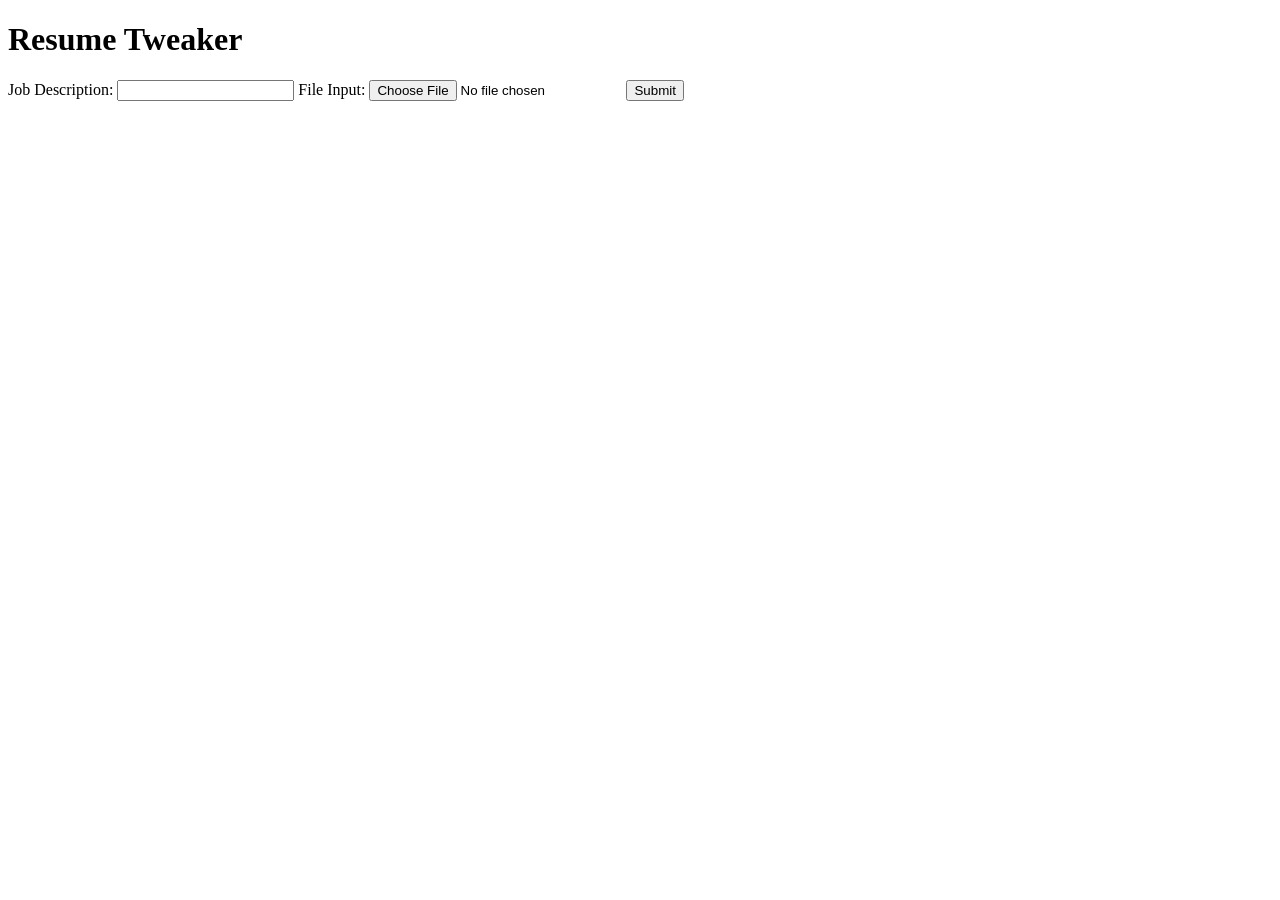
==== templates/index.html @ 71aa8856 "Basic UI testing" ====
<!DOCTYPE html>
<html lang="en">
<head>
    <meta charset="UTF-8">
    <meta name="viewport" content="width=device-width, initial-scale=1.0">
    <title>Resume Tweaker</title>
</head>
<body>
    <h1>Resume Tweaker</h1>
    <form>
        <label for="job-descript">Job Description:</label>
        <input type="text" id="job-descript" name="job-descript" required>
        
        <label for="fileInput">File Input:</label>
        <input type="file" id="fileInput" name="fileInput" accept=".pdf,.docx" required>
        
        <button type="submit">Submit</button>
    </form>
</body>
</html>
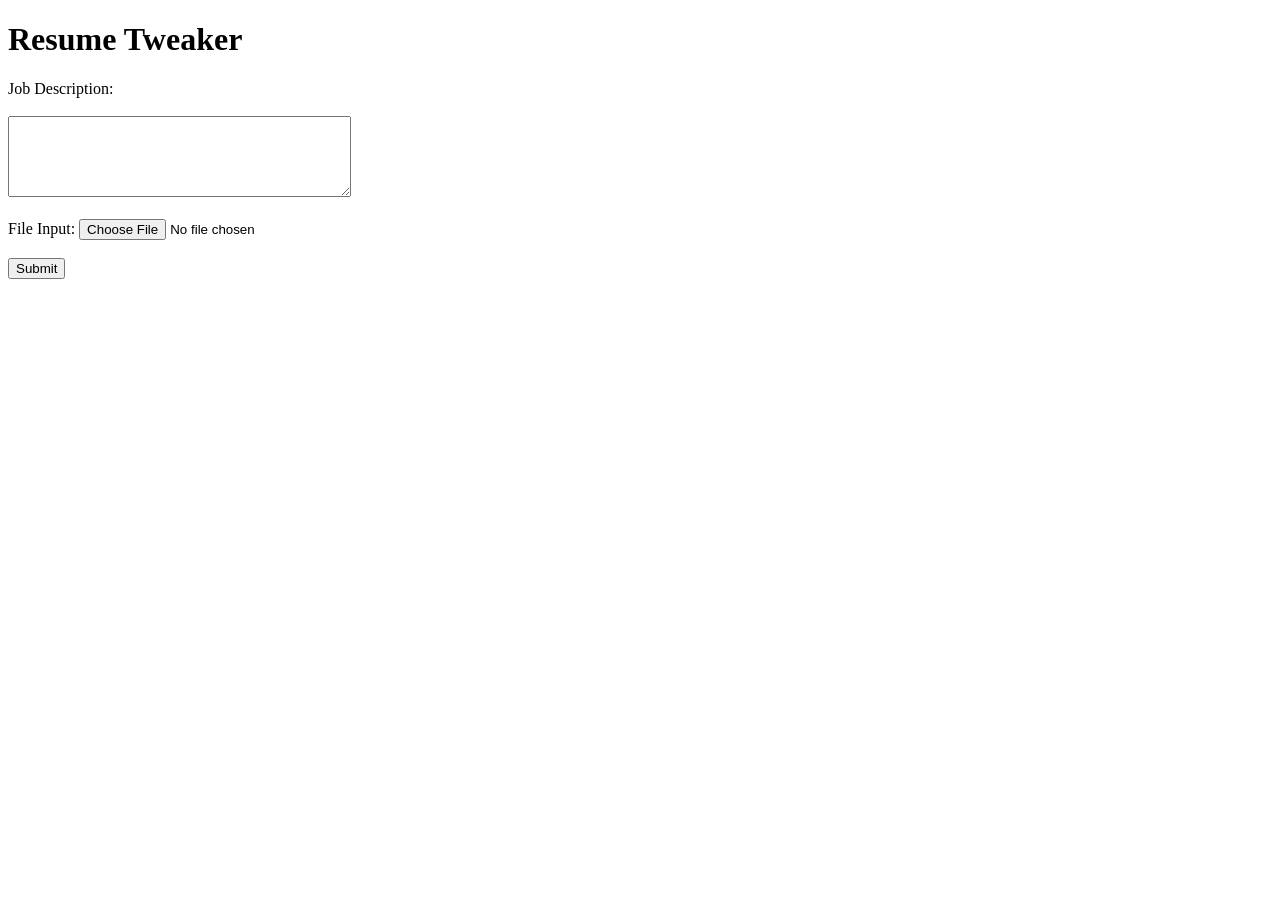
==== commit 5f35e755: "UI Updates" ====
--- a/templates/index.html
+++ b/templates/index.html
@@ -4,15 +4,23 @@
     <meta charset="UTF-8">
     <meta name="viewport" content="width=device-width, initial-scale=1.0">
     <title>Resume Tweaker</title>
+    <link rel="stylesheet" href="static\css\global.css">
 </head>
 <body>
     <h1>Resume Tweaker</h1>
     <form>
-        <label for="job-descript">Job Description:</label>
-        <input type="text" id="job-descript" name="job-descript" required>
+        <label className="labels" for="job-descript">Job Description:</label>
+        <br>
+        <br>
+        <!-- <input type="text" id="job-descript" name="job-descript" required> -->
+        <textarea id="job-descript" name="job-descript" rows="5" cols="40" required></textarea>
+
+        <br>
+        <br>
         
-        <label for="fileInput">File Input:</label>
+        <label className="labels" for="fileInput">File Input:</label>
         <input type="file" id="fileInput" name="fileInput" accept=".pdf,.docx" required>
+        <br><br>
         
         <button type="submit">Submit</button>
     </form>
